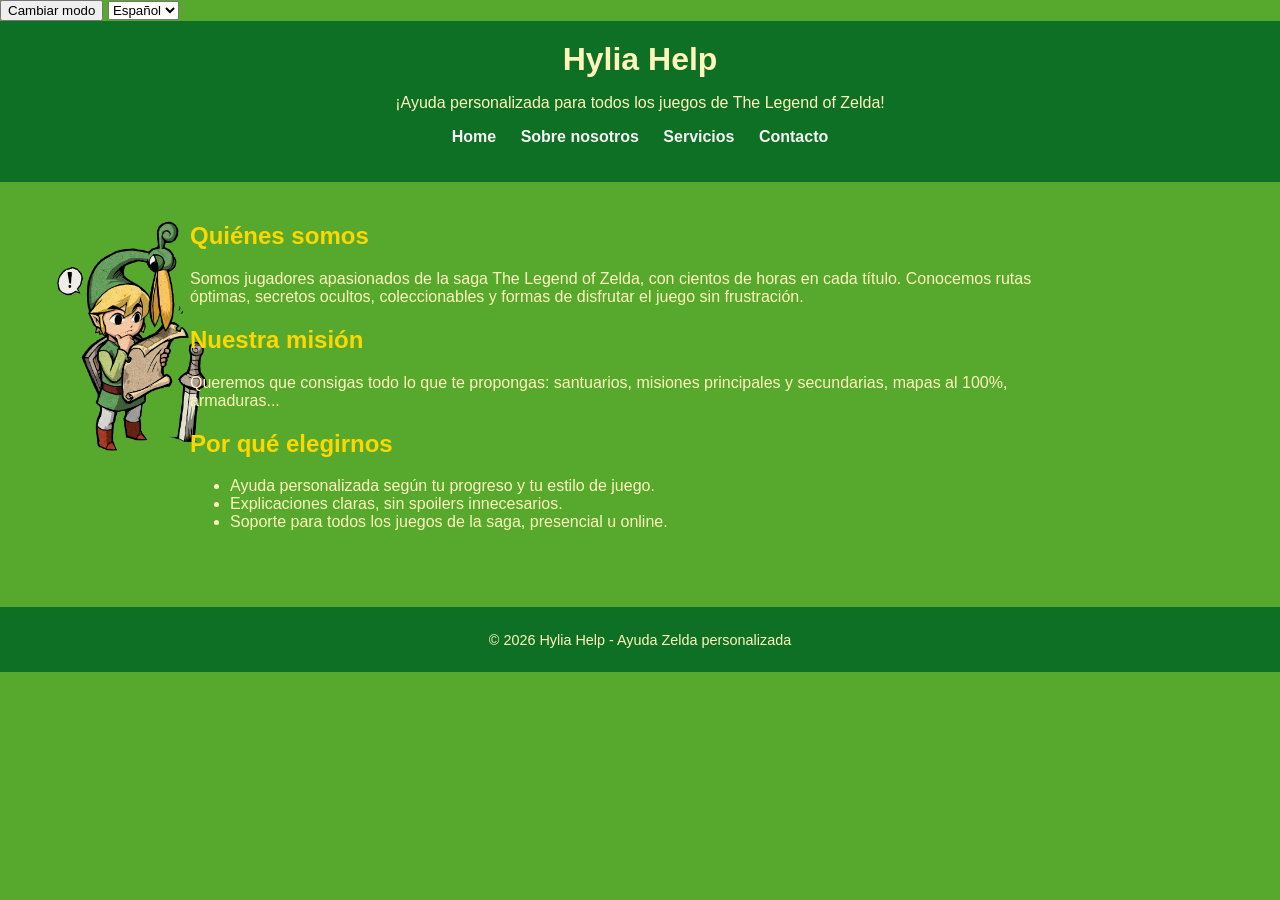
==== about.html @ c0d4013f "botón y desplegable" ====
<!DOCTYPE html>
<html lang="es">
<head>
    <meta charset="UTF-8">
    <title data-es="Sobre nosotros - Hylia Help" data-en="About us - Hylia Help">Sobre nosotros - Hylia Help</title>
    <link rel="stylesheet" href="styles.css">
</head>
<body id="body">
    <button id="main-button">Cambiar modo</button>
    <select id="language-select" aria-label="Language">
        <option value="es">Español</option>
        <option value="en">English</option>
    </select>
    <header>
        <h1>Hylia Help</h1>
        <p data-es="¡Ayuda personalizada para todos los juegos de The Legend of Zelda!" data-en="Personalized help for all The Legend of Zelda games!">¡Ayuda personalizada para todos los juegos de The Legend of Zelda!</p>
        <nav>
            <ul>
                <li><a href="index.html">Home</a></li>
                <li><a href="about.html" data-es="Sobre nosotros" data-en="About us">Sobre nosotros</a></li>
                <li><a href="services.html" data-es="Servicios" data-en="Services">Servicios</a></li>
                <li><a href="contact.html" data-es="Contacto" data-en="Contact">Contacto</a></li>
            </ul>
        </nav>
    </header>

    <main>
        <div>
            <h2 data-es="Quiénes somos" data-en="Who we are">Quiénes somos</h2>
            <p data-es="Somos jugadores apasionados de la saga The Legend of Zelda, con cientos de horas en cada título. Conocemos rutas óptimas, secretos ocultos, coleccionables y formas de disfrutar el juego sin frustración." data-en="We're passionate The Legend of Zelda players, with hundreds of hours in every game. We know the best routes, hidden secrets, collectibles, and ways to enjoy the game without frustration.">
                Somos jugadores apasionados de la saga The Legend of Zelda, con cientos de horas en cada título.
                Conocemos rutas óptimas, secretos ocultos, coleccionables y formas de disfrutar el juego sin frustración.
            </p>
        </div>

        <div>
            <h2 data-es="Nuestra misión" data-en="Our mission">Nuestra misión</h2>
            <p data-es="Queremos que consigas todo lo que te propongas: santuarios, misiones principales y secundarias, mapas al 100%, armaduras..." data-en="We want to help you achieve every goal: shrines, main and side quests, 100% map completion, armor...">
                Queremos que consigas todo lo que te propongas: santuarios, misiones principales y secundarias, mapas al 100%, armaduras...
            </p>
        </div>

        <div>
            <h2 data-es="Por qué elegirnos" data-en="Why choose us">Por qué elegirnos</h2>
            <ul>
                <li data-es="Ayuda personalizada según tu progreso y tu estilo de juego." data-en="Personalized help based on your progress and play style.">Ayuda personalizada según tu progreso y tu estilo de juego.</li>
                <li data-es="Explicaciones claras, sin spoilers innecesarios." data-en="Clear explanations, without unnecessary spoilers.">Explicaciones claras, sin spoilers innecesarios.</li>
                <li data-es="Soporte para todos los juegos de la saga, presencial u online." data-en="In-person or online support for every game in the series.">Soporte para todos los juegos de la saga, presencial u online.</li>
            </ul>
        </div>
    </main>

    <footer>
        <p data-es="© 2026 Hylia Help - Ayuda Zelda personalizada" data-en="© 2026 Hylia Help - Personalized Zelda help">© 2026 Hylia Help - Ayuda Zelda personalizada</p>
    </footer>
    <script src="script.js"></script>
</body>
</html>
---- styles.css ----
body {
    font-family: Arial, sans-serif;
    margin: 0;
    background-color: rgb(86, 169, 45);
    color: #fff5bc;
    background-image: url("link.webp");
    background-repeat: no-repeat;
    background-position: 5%;
    background-size: 150px;
}

header {
    background-color: #0e7025;
    padding: 20px;
    text-align: center;
}

header h1 {
    margin: 0;
}

nav ul {
    list-style: none;
    padding: 0;
    margin-top: 10px;
}

nav li {
    display: inline-block;
    margin: 0 10px;
}

nav a {
    color: #f4f4f4;
    text-decoration: none;
    font-weight: bold;
}

nav a:hover {
    text-decoration: underline;
}

main {
    padding: 20px;
    max-width: 900px;
    margin: 0 auto;
}

section {
    margin-bottom: 30px;
}

h2 {
    color: #ffd700;
}

h3 {
    color: #157018;
}

.btn {
    display: inline-block;
    padding: 10px 20px;
    background-color: #ffd700;
    color: #0e7025;
    text-decoration: none;
    font-weight: bold;
    border-radius: 4px;
}

.btn:hover {
    background-color: #e6c200;
}

footer {
    background-color: #0e7025;
    text-align: center;
    padding: 10px;
    margin-top: 40px;
    font-size: 0.9em;
}
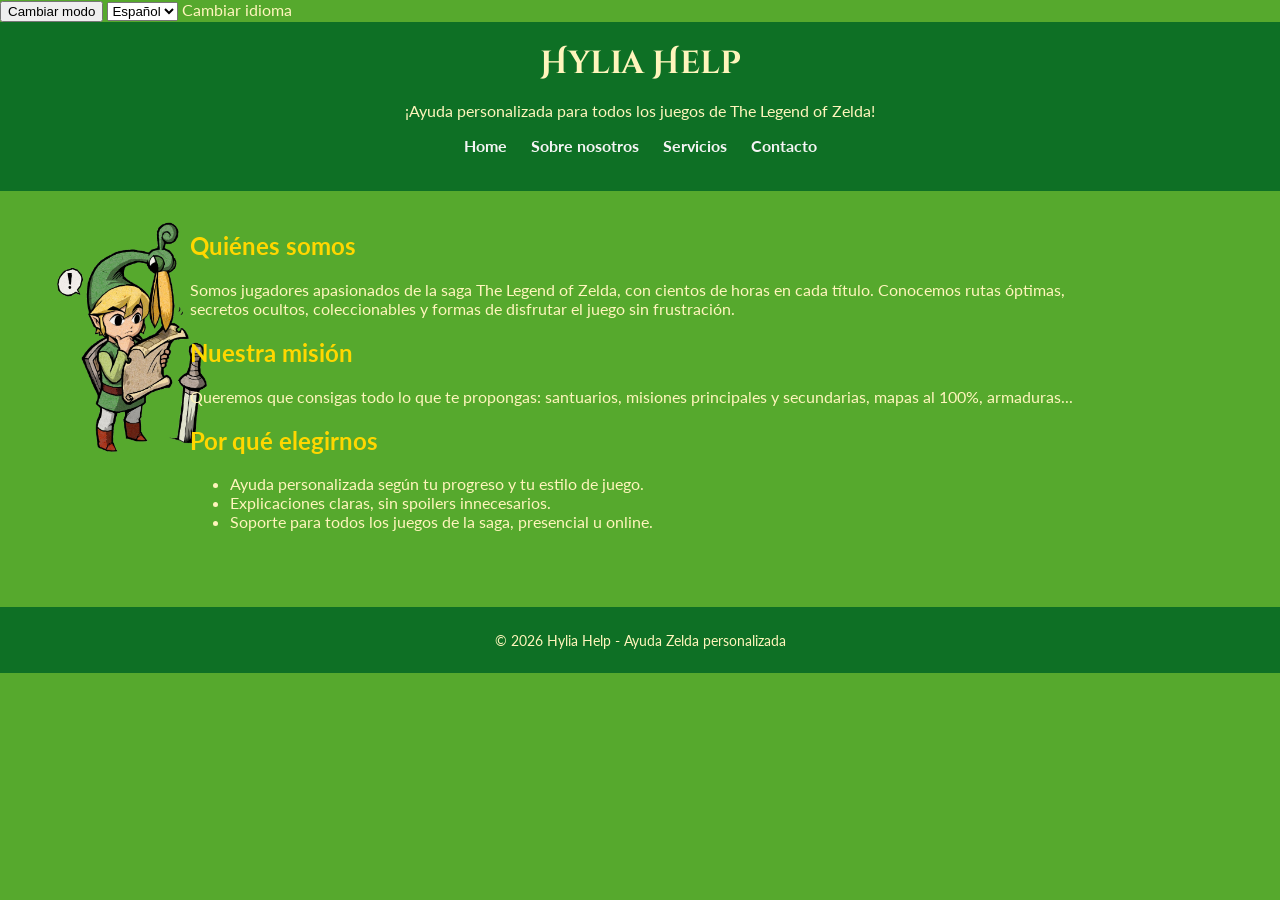
==== commit 962a4e8b: "retocado" ====
--- a/about.html
+++ b/about.html
@@ -11,6 +11,7 @@
         <option value="es">Español</option>
         <option value="en">English</option>
     </select>
+    <span data-es="Cambiar idioma" data-en="Change language">Cambiar idioma</span>
     <header>
         <h1>Hylia Help</h1>
         <p data-es="¡Ayuda personalizada para todos los juegos de The Legend of Zelda!" data-en="Personalized help for all The Legend of Zelda games!">¡Ayuda personalizada para todos los juegos de The Legend of Zelda!</p>
--- a/styles.css
+++ b/styles.css
@@ -1,5 +1,7 @@
+@import url("https://fonts.googleapis.com/css2?family=Cinzel+Decorative:wght@700&family=Lato:wght@400;700&display=swap");
+
 body {
-    font-family: Arial, sans-serif;
+    font-family: "Lato", sans-serif;
     margin: 0;
     background-color: rgb(86, 169, 45);
     color: #fff5bc;
@@ -7,6 +9,12 @@
     background-repeat: no-repeat;
     background-position: 5%;
     background-size: 150px;
+}
+
+body.dark-mode {
+    background-color: black;
+    color: white;
+    background-image: url("darklink.png");
 }
 
 header {
@@ -17,6 +25,8 @@
 
 header h1 {
     margin: 0;
+    font-family: "Cinzel Decorative", "Palatino Linotype", serif;
+    font-weight: 700;
 }
 
 nav ul {
